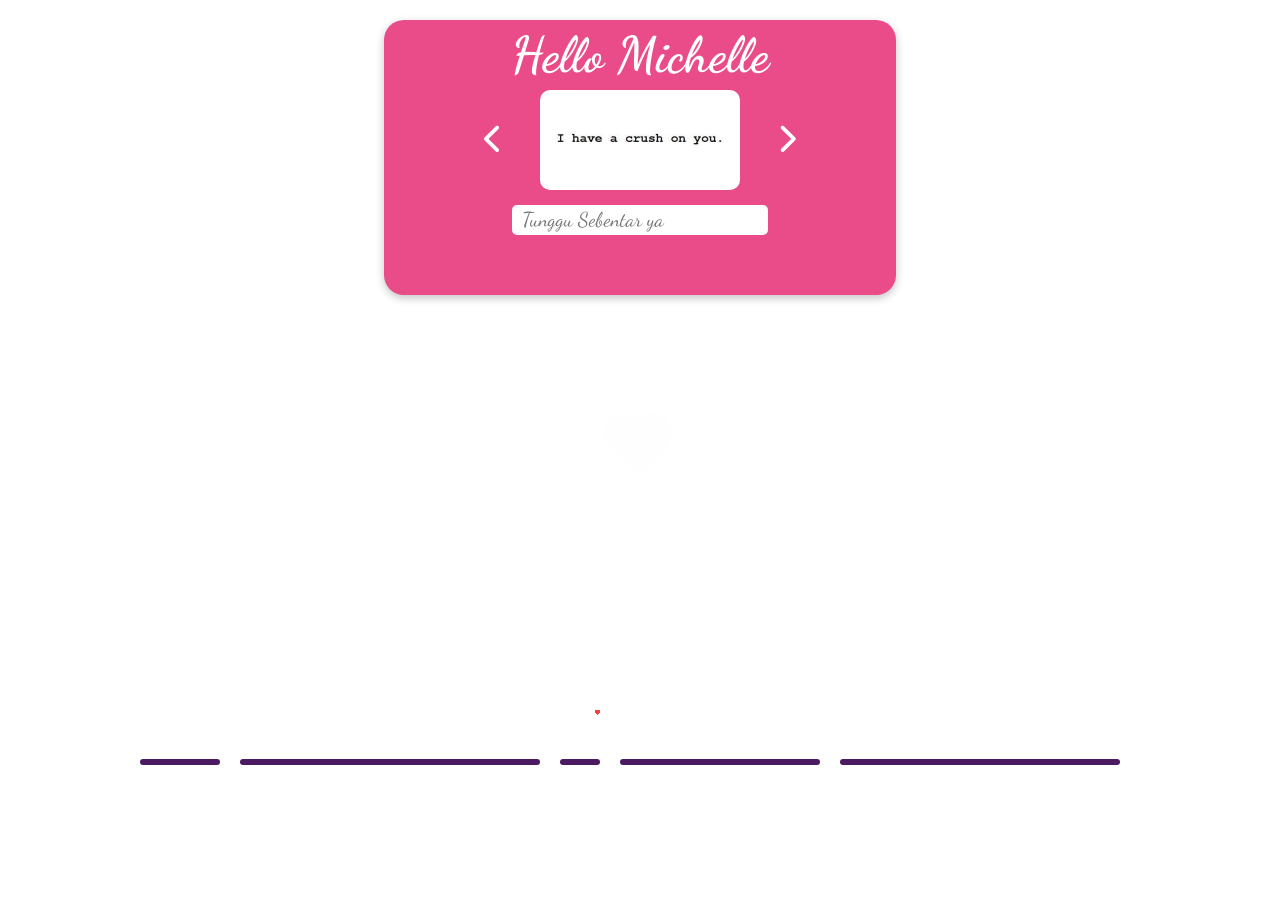
==== love/love.html @ 4c8a3320 "Update project without large videos" ====
<!DOCTYPE html>
<html lang="en">
<head>
    <meta charset="UTF-8">
    <meta name="viewport" content="width=device-width, initial-scale=1.0">
    <link rel="stylesheet" href="love.css">
    <title>For Michelle</title>
    <link rel="stylesheet" href="https://cdnjs.cloudflare.com/ajax/libs/font-awesome/6.4.2/css/all.min.css" integrity="sha512-z3gLpd7yknf1YoNbCzqRKc4qyor8gaKU1qmn+CShxbuBusANI9QpRohGBreCFkKxLhei6S9CQXFEbbKuqLg0DA==" crossorigin="anonymous" referrerpolicy="no-referrer" />
</head>
<body>
    <div class="wrapper">
        <div class="formInput">
            <div class="boxHands">
                <div class="handsCat">
                    <img src="../image/handsCat.png" alt="">
                </div>
                <h1>Hello Michelle</h1>
            </div>
            <div class="boxSlider">
                    <div class="listSlider">
                        <div class="slider">
                            <img src="../image/crsh.jpg" alt="">
                        </div>
                        <div class="slider">
                            <img src="../image/love2.png" alt="">
                        </div>
                        <div class="slider">
                            <img src="../image/lovelove.gif" alt="">
                        </div>
                    </div>
                <div class="left">
                    <i class="fa-solid fa-chevron-left"></i>
                </div>
                <div class="right">
                    <i class="fa-solid fa-chevron-right"></i>
                </div>
            </div>
            <div class="boxHandsInput">
                <div class="handsCatImgInput">
                    <img src="../image/handsCat.png" alt="">
                </div>
                <input type="text" id="inputField" placeholder="Tunggu Sebentar ya" readonly>
            </div>
            <div class="buttonLove">
                <div class="cricleBtn"></div>
                <div class="button"></div>
            </div>
        </div>
        <div class="boxLine">
            <div class="boxCar">
                <img src="../image/car.gif" alt="">
            </div>
            <div class="boxHeart">
                <div class="heart1"></div>
                <div class="heart2"></div>
                <div class="heart3"></div>
                <div class="heart4"></div>
                <div class="heart5"></div>
                <div class="heart6"></div>
            </div>
            <div class="ground-line">
                <div>
                    <span class="line1"></span>
                    <span class="line2"></span>
                    <span class="line3"></span>
                    <span class="line4"></span>
                    <span class="line5"></span>
                    <span class="line1"></span>
                    <span class="line2"></span>
                    <span class="line3"></span>
                    <span class="line4"></span>
                    <span class="line5"></span>
                </div>
              </div>
        </div>
    </div>
    <div class="loadingLove">
        <div class="rhombus">
            <div class="circle1"></div>
            <div class="circle2"></div>
        </div>      
    </div>

    <div class="wrapperLetterForm">
        <div class="button-container"></div>
        <div class="boxLetter">
            <i class="fa-solid fa-xmark"></i>
            <div class="formLetter">
                <div class="heartLetter">
                    <div class="heartLetterItem"></div>
                </div>
                <div class="heartLetter">
                    <div class="heartLetterItem"></div>
                </div>
                
                <div class="wrapperLetter">
                    <div class="giftbox">
                        <div class="img">
                            <img src="../image/giftbox.png" alt="">
                        </div>
                    </div>
                    <div class="textLetter">
                        <h2></h2>
                        <p class="contentLetter"></p>
                        <div class="heartAnimation">
                            <img src="../image/heartAnimation.gif" alt="">
                        </div>
                    </div>
                    <div class="mewmew1">
                        <img src="../image/mewmew.gif" alt="">
                    </div>
                    <div class="mewmew2">
                        <img src="../image/mewmew.gif" alt="">
                    </div>
                    <a href="https://wa.me/+08981821292?text=Mauu" class="button-container">
                    </a>
                </div>
            </div>
            <div class="before"></div>
        </div>
    </div>
</body>
<script type="text/javascript" src="https://code.jquery.com/jquery-3.6.3.min.js"></script>
<script>
    $(window).on('load', function(event){
    $('body').removeClass('preloading');
    $('.loadingLove').delay(1000).fadeOut('fast');

        
    function getHeart(e){
        let ele = document.createElement("div");
        ele.className = "element"
        document.querySelector("body").prepend(ele)
        ele.style.left = e.clientX + 'px';
        ele.style.top = e.clientY -10 +'px';
        setTimeout(()=>{
            let text = document.querySelectorAll(".element")[0],
            directionX = Math.random() < .5 ? -1 : 1,
            directionY = Math.random() < .5 ? -1 : 1

            text.style.left = parseInt(text.style.left) - (directionX * (Math.random() * 100)) + 'px';
            text.style.top = parseInt(text.style.top) - (directionY * (Math.random() * 100)) + 'px';
            text.style.opacity = 0;
            text.style.transform = 'scale(0.4)'
            text.innerHTML = "💗"
            text.style.zIndex = "100"

            setTimeout(()=>{
                ele.remove()
            },1000)
        },10)
    }
    document.onmousemove = function(e){
        getHeart(e)
    }
    document.onclick = function(e){
        let ele = document.createElement("div");
        ele.className = "heartRain"
        document.querySelector("body").prepend(ele);
        ele.style.left = e.clientX -10 + 'px';
        ele.style.top = e.clientY -10 +'px';
        ele.innerHTML = "💗"
        setTimeout(()=>{
            ele.style.top = "calc(85% - 25px)"
        },100)
        setTimeout(()=>{
            ele.style.opacity = 0
        },3000)
        setTimeout(()=>{
            ele.remove()
        },4000)
    }
    document.onmousedown = (e)=>{
        getHeart(e)
    }

    const inputField = document.getElementById('inputField');
    const textToType = "Pencet amplop nya❤";
    const typingSpeed = 100; 

    let charIndex = 0;
    function typeText() {
        if (charIndex < textToType.length) {
            inputField.value += textToType.charAt(charIndex);
            charIndex++;
            setTimeout(typeText, typingSpeed);
        }
        if(inputField.value.length == textToType.length){
            setTimeout(()=>{
                document.querySelector(".buttonLove").style.transform = "translateY(0%)";
                document.querySelector(".cricleBtn").style.transform = "scale(0.1)"
            },1000)
            setTimeout(()=>{
                document.querySelector(".cricleBtn").style.transform = "scale(1)"
                document.querySelector(".cricleBtn").innerHTML = "💗"
            },2000)
            setTimeout(()=>{
                document.querySelector(".buttonLove").style.width = "120px"
                document.querySelector(".button").style.transform = "translateX(25px)"
            },2500)
            setTimeout(()=>{
                document.querySelector(".button").style.width = "calc(100% - 25px)"
                document.querySelector(".button").style.height = "10px"
            },3000)
            setTimeout(()=>{
                document.querySelector(".button").style.height = "30px"
            },3500)
            setTimeout(()=>{
                document.querySelector(".button").innerHTML = "Click Here"
            },4000)
        }
    }

    setTimeout(()=>{
        typeText();
    }, 11500)
    });

    let indexText = 0;
    let textLetter = document.querySelector('.textLetter h2');
    const textLetterH2 = "Halo acaaa!";
    let timoutTextLetter;

    function textCharLetter(){
        if (indexText < textLetterH2.length) {
            textLetter.textContent += textLetterH2[indexText];
            indexText++;
            setTimeout(indexText, 100);
        }
        else{
            clearInterval(timoutTextLetter);
            setTimeout(()=>{
                funcTimeoutLetterContent()
            },500)
        }
    }
    function funcTimeoutLetter(){
        indexText = 0; // Reset indexText
        textLetter.textContent = ''; // 
        clearInterval(timoutTextLetter);
        timoutTextLetter =  setInterval(()=>{
                textCharLetter();
            }, 200)
    }

    
    let indexTextContent = 0;
    let textLetterContent = document.querySelector('.contentLetter');
    const textLetterP = "Haloo Michelle. This is message about my feeling to you, I know it sounds kinda weird, cuz we haven't even known each other for a month. Maybe we're still hiding our true nature or character from each other. All this time getting to know you, hearing your stories it just makes me more and more sure that you're the right person for me to love. Mungkin setelah kamu membaca ini kita akan menjadi asing, It doesn't mean I don't love you anymore. tetapi aku lebih ke arah sadar diri, dan menghargai keputusan yang kamu ambil. Bukan berarti aku juga berenti memperjuangkan mu, aku juga pengen nunjukin ke kamu omomnganku tentang 'i can handle ur ego' mungkin itu yang aku rasakan sekarang, ego kamu lagi tinggi-tingginya makanya aku bertahan sampe sekarang bahkan masih berusaha membalikkan perasaan kamu yang dulu dengan segala cara yang bisa aku lakukan. tetapi mungkin bukan itu yang acaa inginkan. Mungkin aku berenti memperjuangkan mu sampai disini saja, bukan berarti aku sama aja seperti cowo lain yang manis diawal. Kalau kamu pengen disayang seperti dulu lagi just show me that thing again, tunjukin lagi acaa pengen aku. I will give my all and as much as I can. Aku rasa aku dah cukup nunjukin diriku seperti apa, value aku gimana. sisanya tinggal acaa yang menilai. aku akan menunggu mu selama apapun itu. asal kamu benar benar siap dan menginginkan ku. kamu telah mengubah banyak sudut pandang dan diriku menjadi lebih baik. That's why I did all this for you. Thankyou for everything acaa. LOVE U SO MUCH :3 ";
    let timoutTextLetterContent;
    function textCharLetterContent(){
        if (indexTextContent < textLetterP.length) {
            textLetterContent.textContent += textLetterP[indexTextContent];
            indexTextContent++;
            setTimeout(indexTextContent, 100);
        }
        else{
            clearInterval(timoutTextLetterContent)

        }
    }
    function funcTimeoutLetterContent(){
        indexTextContent = 0; // Reset indexTextContent
        textLetterContent.textContent = ''; // 
        clearInterval(timoutTextLetterContent);
        timoutTextLetterContent =  setInterval(()=>{
            textCharLetterContent();
            }, 100)
    }
    //end 
    document.querySelector(".boxSlider .right").addEventListener("click", function(){
        var slider = document.querySelectorAll(".slider")
        document.querySelector(".listSlider").appendChild(slider[0])
    })
    document.querySelector(".boxSlider .left").addEventListener("click", function(){
        var slider = document.querySelectorAll(".slider")
        document.querySelector(".listSlider").prepend(slider[slider.length -1])
    })

    document.querySelector(".buttonLove").addEventListener("click", function(){
        let timeout = setInterval(()=>{
            var letters = document.createElement("div");
            letters.className = "letters"
            letters.innerHTML = '<img src="../image/letters.png" alt="">';
            document.querySelector("body").prepend(letters)
            let left = Math.floor(Math.random() * 100);
            let rotate = Math.floor(Math.random() * 360);
            letters.style.left = left + "%";
            letters.style.top = "-10%";
            letters.style.transform = `rotate(${rotate}deg)`;
            setTimeout(()=>{
                letters.style.top = "100%";
            },1000)
            setTimeout(()=>{
                letters.remove()
            },11000)
            document.querySelectorAll(".letters").forEach((item)=>{
                item.addEventListener("click", function(){
                    clearInterval(timeout)
                    $(".wrapperLetterForm").fadeIn()
                    funcTimeoutLetter();
                    
                })
            })
        },500)
    })
</script>
</html>
---- love/love.css ----
@import url('https://fonts.googleapis.com/css2?family=Dancing+Script:wght@700&display=swap');
    @import url('https://fonts.googleapis.com/css2?family=Dancing+Script:wght@600&display=swap');
    @import url('https://fonts.googleapis.com/css2?family=Roboto:wght@500&display=swap');
    *{
        padding: 0;
        margin: 0;
        box-sizing: border-box;
    }
    body{
        overflow: hidden;
    }
    .wrapper{
        position: relative;
        width: 100%;
        height: 100vh;
        overflow: hidden;
    }
    .formInput{
        position: absolute;
        top: -100%;
        width: 40%;
        left: 50%;
        transform: translateX(-50%);
        background-color: #EA4C89;
        display: flex;
        flex-direction: column;
        justify-content: center;
        align-items: center;
        z-index: 70;
        border-radius: 20px;
        transition: 1s;
        overflow: hidden;
        padding-bottom: 10px;
        box-shadow: rgba(0, 0, 0, 0.24) 0px 3px 8px;
        animation: formInput 1s 3s forwards;
    }
    @keyframes formInput {
        0%{
            top: -100%;
        }
        100%{
            top: 20px;
        }
    }
    .formInput::before{
        position: absolute;
        content: '';
        width: 8px;
        height: 40px;
        background: #EA4C89;
        top: -30px;
        left: 20%;
        z-index: -10;
    }
    .formInput::after{
        position: absolute;
        content: '';
        width: 8px;
        height: 40px;
        background: #EA4C89;
        top: -30px;
        right: 20%;
        z-index: -1;
    }
    .boxHands{
        position: absolute;
        display: flex;
        justify-content: center;
        top: -40%;
        animation: handsCat 1s 4s forwards ease-in;
    }
    @keyframes handsCat{
        0%{
            top: -40%;
        }
        100%{
            top: 0px;
        }
    }
    .formInput .handsCat{
        position: absolute;
        transform: rotate(180deg);
        width: 80px;
        top: -60px;
        animation: hands 1s 5s forwards ease-in-out;
    }
    @keyframes hands{
        0%{
            top: -60px;
        }
        50%,100%{
            top: -150px;
        }
    }
    .handsCat img{
        width: 100%;
    }
    .boxHands h1{
        transform: rotate(20deg);
        transform-origin: top left;
        padding-top: 5px;
        color: #fff;
        font-size: 50px;
        font-family: 'Dancing Script', cursive;
        animation: textHand 1.5s 6s forwards ease-in;
    }
    @keyframes textHand{
        0%{
            transform: rotate(20deg);
            transform-origin: top left;
        }
        20%,100%{
            transform: rotate(0deg);
            transform-origin: top left;
        }
    }
    .boxSlider{
        position: relative;
        margin-top: 70px;
        width: 100%;
        display: flex;
        justify-content: center;
        opacity: 0;
        transition: 1s;
        animation: boxSlider 1s 8s forwards ease-out;
    }
    @keyframes boxSlider {
        0%{
            opacity: 0;
        }
        100%{
            opacity: 1;
        }
    }
    .boxSlider .left, .boxSlider .right{
        position: absolute;
        top: 50%;
        color: #fff;
        transform: translateY(-50%);
        font-size: 30px;
        cursor: pointer;
        z-index: 50;
    }
    .left{
        left: 100px;
    }
    .right{
        right: 100px;
    }

    .listSlider{
        position: relative;
        width: 200px;
        height: 100px;
        display: flex;
        overflow: hidden;
        border-radius: 10px;
    }

    .listSlider .slider{
        width: 100%;
        position: relative;
        transition: 0.5s;
    }
    .listSlider img{
        width: 200px;
        height: 100%;
        object-fit: cover;
    }
    .boxHandsInput{
        display: flex;
        position: relative;
        top: 15px;
        right: -200%;
        width: 50%;
        animation: boxInputHands 1s 9s forwards ease-in;
    }
    @keyframes boxInputHands{
        0%{
        right: -200%;
        }
        60%,100%{
            right: 0%;
        }
    }
    .boxHandsInput input{
        width: 100%;
        height: 30px;
        border: none;
        outline: none;
        border-radius: 5px;
        padding: 0px 10px;
        font-family: 'Dancing Script', cursive;
        font-size: 20px;
        z-index: 11;
        opacity: 0;
        animation: boxSlider 1s 9s forwards ease-out;
    }

    .boxHandsInput .handsCatImgInput{
        position: absolute;
        width: 80px;
        transform: rotate(270deg);
        top: -140%;
        right: -30px;
        z-index: 100;
        animation: imgHandInput 1s 10s forwards ease-in-out;
    }
    @keyframes imgHandInput {
        0%{
        right: -30px;
        }
        70%,100%{
            right: -100%;
        }
    }
    .boxHandsInput .handsCatImgInput img{
        width: 100%;
    }
    .buttonLove{
        display: flex;
        position: relative;
        margin-top: 25px;
        align-items: center;
        transform: translateY(-100%);
        z-index: 10;
        width: 35px;
        transition: 0.5s;
    }
    .buttonLove .cricleBtn{
        width: 40px;
        height: 40px;
        background: #ffb7e4;
        border-radius: 50%;
        display: flex;
        justify-content: center;
        align-items: center;
        z-index: 10;
        transform: scale(0);
        transition: 0.5s;
        box-shadow: rgba(0, 0, 0, 0.15) 1.95px 1.95px 2.6px,
                    inset rgb(255, 255, 255,0.8) 1.95px 1.95px 2.6px,
                    inset rgba(0, 0, 0, 0.2) -1.95px -1.95px 2.6px;
    }
    .buttonLove .button{
        position: absolute;
        outline: none;
        width: 0px;
        height: 0px;
        cursor: pointer;
        border-radius: 5px;
        transition: 0.5s;
        z-index: 9;
        background: #FD89C3;
        display: flex;
        justify-content: center;
        align-items: center;
        font-size: 12px;
        font-family: 'Roboto', sans-serif;
        user-select: none;
        color: #fff;
        box-shadow: rgba(0, 0, 0, 0.15) 1.95px 1.95px 2.6px,
                    inset rgb(255, 255, 255,0.8) 1.95px 1.95px 2.6px,
                    inset rgba(0, 0, 0, 0.2) -1.55px -1.55px 2.6px;
    }
    .buttonLove .button:hover{
        background: #ff9fda;
    }

    .button-container::after {
        content: "click here for u answer"; 
        display: block;
        width: 230px; 
        height: 40px; 
        background-color: #fd2cc5; 
        color: #fff; 
        text-align: center;
        line-height: 40px;
        cursor: pointer;
        position: absolute;
        bottom: 45px; 
        left: 350px; 
        border-radius: 5px; 
    }

    .buttonLove::after{
        display: flex;
        position: relative;
        margin-top: 25px;
        align-items: center;
        transform: translateY(-100%);
        z-index: 10;
        width: 35px;
        transition: 0.5s;
    }
    .buttonLove .cricleBtn::after{
        width: 40px;
        height: 40px;
        background: #ffb7e4;
        border-radius: 50%;
        display: flex;
        justify-content: center;
        align-items: center;
        z-index: 10;
        transform: scale(0);
        transition: 0.5s;
        box-shadow: rgba(0, 0, 0, 0.15) 1.95px 1.95px 2.6px,
                    inset rgb(255, 255, 255,0.8) 1.95px 1.95px 2.6px,
                    inset rgba(0, 0, 0, 0.2) -1.95px -1.95px 2.6px;
    }
    .buttonLove .button::after{
        position: absolute;
        outline: none;
        width: 0px;
        height: 0px;
        cursor: pointer;
        border-radius: 5px;
        transition: 0.5s;
        z-index: 9;
        background: #FD89C3;
        display: flex;
        justify-content: center;
        align-items: center;
        font-size: 12px;
        font-family: 'Roboto', sans-serif;
        user-select: none;
        color: #fff;
        box-shadow: rgba(0, 0, 0, 0.15) 1.95px 1.95px 2.6px,
                    inset rgb(255, 255, 255,0.8) 1.95px 1.95px 2.6px,
                    inset rgba(0, 0, 0, 0.2) -1.55px -1.55px 2.6px;
    }
    .buttonLove .button:hover::after{
        background: #ff9fda;
    }
    .boxCar{
        position: absolute;
        bottom: 15%;
        transform: translateX(-400px);
        z-index: 2;
        animation: car 4s 1s forwards, car1 2s 5s forwards;
    }
    .boxCar img{
        width: 350px;
    }
    @keyframes car{
        0%{
            transform: translateX(-400px);
        }
        50%,100%{
            transform: translateX(150px);
        }
    }
    .boxHeart{
        position: relative;
        width: 100%;
        height: 100vh;
        animation:  heartX 4s 1s forwards;
    }
    /* @keyframes car1 {
        0%{
            transform: translateX(150px);
        }
        100%{
            transform: translateX(1000px);
        }
    } */
    .heart1,.heart2,.heart3, .heart4, .heart5, .heart6{
        position: absolute;
        width: 15px;
        height: 15px;
        background-color: rgb(255, 62, 65);
        transform: scale(0.2) rotate(45deg);
        bottom: 20%;
        left: 450px;
        z-index: 1;
    }
    .heart1{
        animation:love1 4s infinite ease-in 1s;
    }
    .heart2{
        animation: love2 3s infinite ease-in 2s;
    }
    .heart3{
        animation: love2 5s infinite ease-in 1.5s;
    }
    .heart4{
        animation: love1 2s infinite ease-in 2s;
    }
    .heart5{
        animation: love1 2.3s infinite ease-in 0.5s;
    }
    .heart5{
        animation: love2 2.5s infinite ease-in 1.5s;
    }
    .heart1::before, .heart2::before,
    .heart3::before,.heart4::before, .heart5::before, .heart6::before{
        position: absolute;
        content: '';
        width: 100%;
        height: 100%;
        background-color: rgb(255, 62, 65);
        left: -50%;
        border-radius: 50%;
    }
    .heart1::after, .heart2::after,
    .heart3::after, .heart4::after, .heart5::after, .heart6::after{
        position: absolute;
        content: '';
        width: 100%;
        height: 100%;
        background-color: rgb(255, 62, 65);
        top: -50%;
        border-radius: 50%;
    }
    @keyframes love1{
        0%{
            opacity: 0;
            transform: scale(0.3) rotate(0deg) translate3d(40px, 0, 0);
        }
        50%{
            opacity: 1;
        }
        100%{
            opacity: 0;
            transform: scale(0.9) rotate(-15deg) translate3d(-20px, -300px, 0);
        }
    }
    @keyframes love2{
        0%{
            opacity: 0;
            transform: scale(0.2) rotate(10deg) translate3d(50px, 0, 0);
        }
        50%{
            opacity: 1;
        }
        100%{
            opacity: 0;
            transform: scale(0.7) rotate(5deg) translate3d(-20px, -250px, 0);
        }
    }
    @keyframes heartX {
        0%{
            left: -500px;
        }
        50%,100%{
            left: 0px;
        }
    }
    .boxLine{
        position: relative;
        width: 1000px;
        height: 100vh;
        margin: auto;
        overflow: hidden;
        z-index: 50;
    }
    .ground-line {
        width: 100%;
        position: absolute;
        bottom: 15%;
        left: 0;
        overflow: hidden;
        height: 6px;
    }
    .ground-line div {
        width: 2000px;
        font-size: 0;
        animation: roadLine 3s infinite linear;
    }
    .ground-line .line1 {
        width: 80px;
    }
    .ground-line .line2 {
        width: 300px;
    }
    .ground-line .line3 {
        width: 40px;
    }
    .ground-line .line4 {
        width: 200px;
    }
    .ground-line .line5 {
        width: 280px;
    }
    .ground-line span {
        height: 6px;
        display: inline-block;
        background-color: #4b1a61;
        -webkit-border-radius: 6px;
        -moz-border-radius: 6px;
        border-radius: 6px;
        vertical-align: bottom;
        margin-right: 20px;
    }
    @keyframes roadLine{
        0% {
            -webkit-transform: translate(0, 0);
            -moz-transform: translate(0, 0);
            transform: translate(0, 0);
        }
        
        100% {
            -webkit-transform: translate(-1000px, 0);
            -moz-transform: translate(-1000px, 0);
            transform: translate(-1000px, 0);
        }
    }
    /* .ground-line::before{
        position: absolute;
        content: '';
        width: 100%;
        height: 100%;
        background: repeating-linear-gradient(90deg, transparent 0, transparent 30%, #333 30%, #333 100%);
        background-size: 70px;
    } */
    .loadingLove{
        position: absolute;
        width: 100%;
        min-height: 100vh;
        display: flex;
        align-items: center;
        justify-content: center;
        top: 0;
        left: 0;
        z-index: 100;
        background-color: #fff;
    }
    .rhombus {
        border-radius: 10px;
        height: 75px;
        width: 75px;
    }

    .rhombus:before {
        content: "";
        position: absolute;
        background: #EA4C89;
        height: 40px;
        width: 40px;
        z-index: 0;
        margin-top: 15px;
        margin-left: 15px;
        transform: rotate(45deg);
    }

    .rhombus .circle1 {
        content: "";
        position: absolute;
        background: #EA4C89;
        height: 40px;
        width: 40px;
        z-index: 1;
        border-radius: 50%;
        animation-duration: 2s;
        animation-name: change1;
        animation-iteration-count: infinite;
        /*animation-direction: alternate;*/
    }

    .rhombus .circle2 {
        content: "";
        position: absolute;
        background: #EA4C89;
        height: 40px;
        width: 40px;
        z-index: 1;
        margin-left: 30px;
        border-radius: 50%;
        animation-duration: 2s;
        animation-name: change2;
        animation-iteration-count: infinite;
        /*animation-direction: alternate;*/
    }
    @keyframes change1 {
        0%,
        25% {
            margin-top: 0px;
            margin-left: 0px;
        }
        50%,
        75% {
            margin-top: 30px;
            margin-left: 30px;
        }
    }

    @keyframes change2 {
        25%,
        50% {
            margin-top: 30px;
            margin-left: 0px;
        }
        75%,
        100% {
            margin-top: 0px;
            margin-left: 30px;
        }
    }
    .element, .heartRain{
        position: absolute;
        pointer-events: none;
        transition: 1s;
    }
    .letters{
        position: absolute;
        width: 65px;
        transition: 10s ease-in-out;
        cursor: pointer;
        z-index: 1000;
    }
    .letters img{
        width: 100%;
    }
    .wrapperLetterForm{
        position: absolute;
        top: 0;
        left: 0;
        width: 100vw;
        height: 100vh;
        z-index: 1000;         
        background: rgba(0, 0, 0, 0.7);
        display: none;
    }
    .boxLetter{
        width: 100%;
        height: 100%;
        display: flex;
        justify-content: center;
        align-items: center;
    }
    .boxLetter .formLetter{
        position: relative;
        width: 800px;
        height: 700px;
        background-color: #FFEBEB;
        border-radius: 20px;
        z-index: 100;
        padding: 20px 15px;
        box-shadow: rgba(0, 0, 0, 0.24) 0px 3px 8px;
    }
    .formLetter .wrapperLetter{
        position: relative;
        width: 100%;
        height: 100%;
        border: 2px dashed #FF6666;
        border-radius: inherit;
        display: flex;
    }
    .boxLetter .before{
        position: absolute;
        width: 600px;
        height: 350px;
        background: #fff;
        transform: rotate(-15deg);
        border-radius: 20px;
        z-index: 10;
    }
    .formLetter .heartLetter{
        position: absolute;
        width: 30px;
        height: 30px;
        border-radius: 50%;
        background: #FFEBEB;
        display: flex;
        justify-content: center;
        align-items: center;
        z-index: 10;
    }
    .heartLetter .heartLetterItem{
        position: relative;
        width: 10px;
        height: 10px;
        transform: rotate(45deg);
        background: #FF6666;
    }
    .heartLetter:first-child{
        right: 5px;
        top: 10px;
    }
    .heartLetter:nth-child(2){
        left: 5px;
        bottom: 10px;
    }
    .heartLetterItem::before, .heartLetterItem::after{
        position: absolute;
        content: '';
        width: 100%;
        height: 100%;
        border-radius: 50%;
        background: inherit;
    }
    .heartLetterItem::before{
        top: -50%;
    }
    .heartLetterItem::after{
        left: -50%;
    }
    .giftbox{
        position: relative;
        width: 30%;
        height: 100%;
    }
    .giftbox .img{
        position: absolute;
        width: 150px;
        bottom: -10px;
        left: 50px;
        z-index: 100;
    }
    .giftbox img{
        width: 100%;
    }
    .textLetter{
        position: relative;
        width: 60%;
        flex-direction: column;
        display: flex;
        align-items: center;
        user-select: none;
    }
    .textLetter h2{
        margin-top: 20px;
        font-size: 30px;
        font-family: 'Dancing Script', cursive;
    }
    .textLetter .contentLetter{
        font-size: 19px;
        text-align: center;
        padding: 0px 10px;
        margin-top: 10px;
        font-family: 'Dancing Script', cursive;

        max-height: 400px;        
        overflow-y: auto;         
        line-height: 1.8;

    }
    .fa-xmark{
        position: absolute;
        right: 20px;
        top: 20px;
        color: #fff;
        cursor: pointer;
        font-size: 25px;
    }
    .show{
        display: block;
    }
    .heartAnimation{
        position: absolute;
        width: 200px;
        bottom: 0;
    }
    .heartAnimation img{
        width: 100%;
    }
    .mewmew1, .mewmew2{
        position: absolute;
        width: 90px;
    }
    .mewmew1{
        bottom: 0;
        left: 0;
    }
    .mewmew2{
        bottom: 0;
        right: 0;
    }
    .mewmew1 img, .mewmew2 img{
        width: 100%;
    }


    /* reponsive */
    @media(max-width: 767px) {
        .boxCar img{
            width: 300px;
        }
        .formInput{
            width: 95%;
        }
        @keyframes car{
            0%{
                transform: translateX(-300px);
            }
            50%,100%{
                transform: translateX(50px);
            }
        }
        .giftbox .img{
            width: 100px;
            bottom: 50px;
            left: 20px;
        }
        .boxSlider{
            width: 130%;
        }
        .listSlider{
            height: 230px;
        }
    }

    @media (min-width: 768px) and (max-width: 1023px)  {
        .boxCar img{
            width: 300px;
        }
        .formInput{
            width: 95%;
        }
        @keyframes car{
            0%{
                transform: translateX(-300px);
            }
            50%,100%{
                transform: translateX(50px);
            }
        }
        .giftbox .img{
            width: 100px;
            bottom: 50px;
            left: 20px;
        }
        .boxSlider{
            width: 100%;
        }
        .listSlider{
            height: 230px;
        }
    }
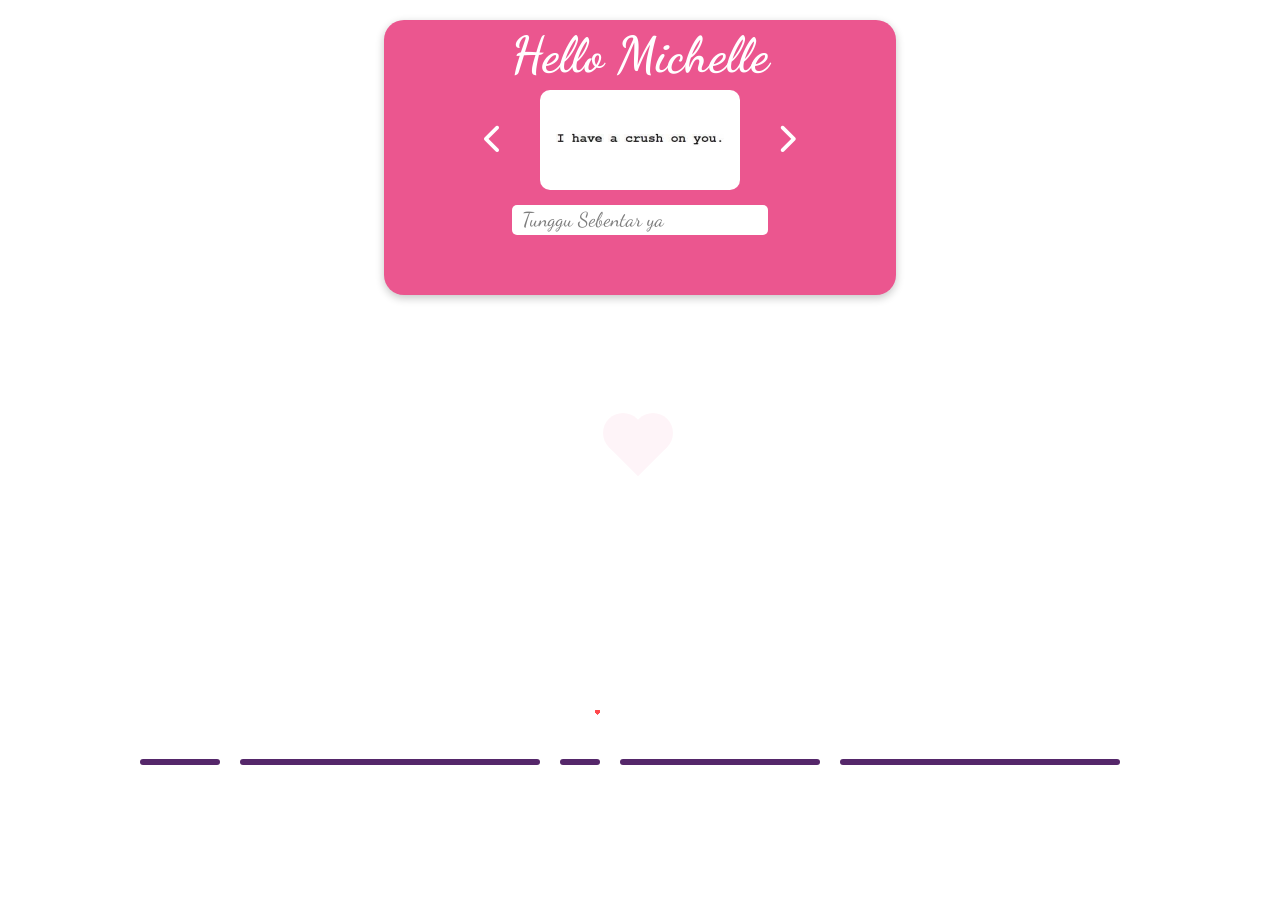
==== commit daa1dd2c: "Ubah Message" ====
--- a/love/love.html
+++ b/love/love.html
@@ -218,7 +218,7 @@
 
     let indexText = 0;
     let textLetter = document.querySelector('.textLetter h2');
-    const textLetterH2 = "Halo acaaa!";
+    const textLetterH2 = "Halo Michelle!";
     let timoutTextLetter;
 
     function textCharLetter(){
@@ -246,7 +246,7 @@
     
     let indexTextContent = 0;
     let textLetterContent = document.querySelector('.contentLetter');
-    const textLetterP = "Haloo Michelle. This is message about my feeling to you, I know it sounds kinda weird, cuz we haven't even known each other for a month. Maybe we're still hiding our true nature or character from each other. All this time getting to know you, hearing your stories it just makes me more and more sure that you're the right person for me to love. Mungkin setelah kamu membaca ini kita akan menjadi asing, It doesn't mean I don't love you anymore. tetapi aku lebih ke arah sadar diri, dan menghargai keputusan yang kamu ambil. Bukan berarti aku juga berenti memperjuangkan mu, aku juga pengen nunjukin ke kamu omomnganku tentang 'i can handle ur ego' mungkin itu yang aku rasakan sekarang, ego kamu lagi tinggi-tingginya makanya aku bertahan sampe sekarang bahkan masih berusaha membalikkan perasaan kamu yang dulu dengan segala cara yang bisa aku lakukan. tetapi mungkin bukan itu yang acaa inginkan. Mungkin aku berenti memperjuangkan mu sampai disini saja, bukan berarti aku sama aja seperti cowo lain yang manis diawal. Kalau kamu pengen disayang seperti dulu lagi just show me that thing again, tunjukin lagi acaa pengen aku. I will give my all and as much as I can. Aku rasa aku dah cukup nunjukin diriku seperti apa, value aku gimana. sisanya tinggal acaa yang menilai. aku akan menunggu mu selama apapun itu. asal kamu benar benar siap dan menginginkan ku. kamu telah mengubah banyak sudut pandang dan diriku menjadi lebih baik. That's why I did all this for you. Thankyou for everything acaa. LOVE U SO MUCH :3 ";
+    const textLetterP = "Haloo Michelle. This is message about my feeling to you, I know I've make a lot mistakes with u dan mungkin juga rasanya telat untuk menyadarinya.Kamu telah menemaniku sejauh ini begitupun sebaliknya aku udah nemenin michelle sejauh ini dari yang tadinya michelle belum dapat kerjaan sampai sekarang sudah mendapatkan pekerjaan, im so proud with u.Terima kasih sudah pernah menjadi orang yang sangat menyayangiku.Aku tak tahu harus ngomong seperti apalagi, kamu sangat berarti bagiku. that's why aku perjuangin sampe sekarang. Aku sangat berharap balikan :(. Fatur minta maaf atas semuanya. Makasih sudah pernah menjadi pasanganku selama ini. this is my first time have a long relationship. LOVE U SO MUCH :3 ";
     let timoutTextLetterContent;
     function textCharLetterContent(){
         if (indexTextContent < textLetterP.length) {
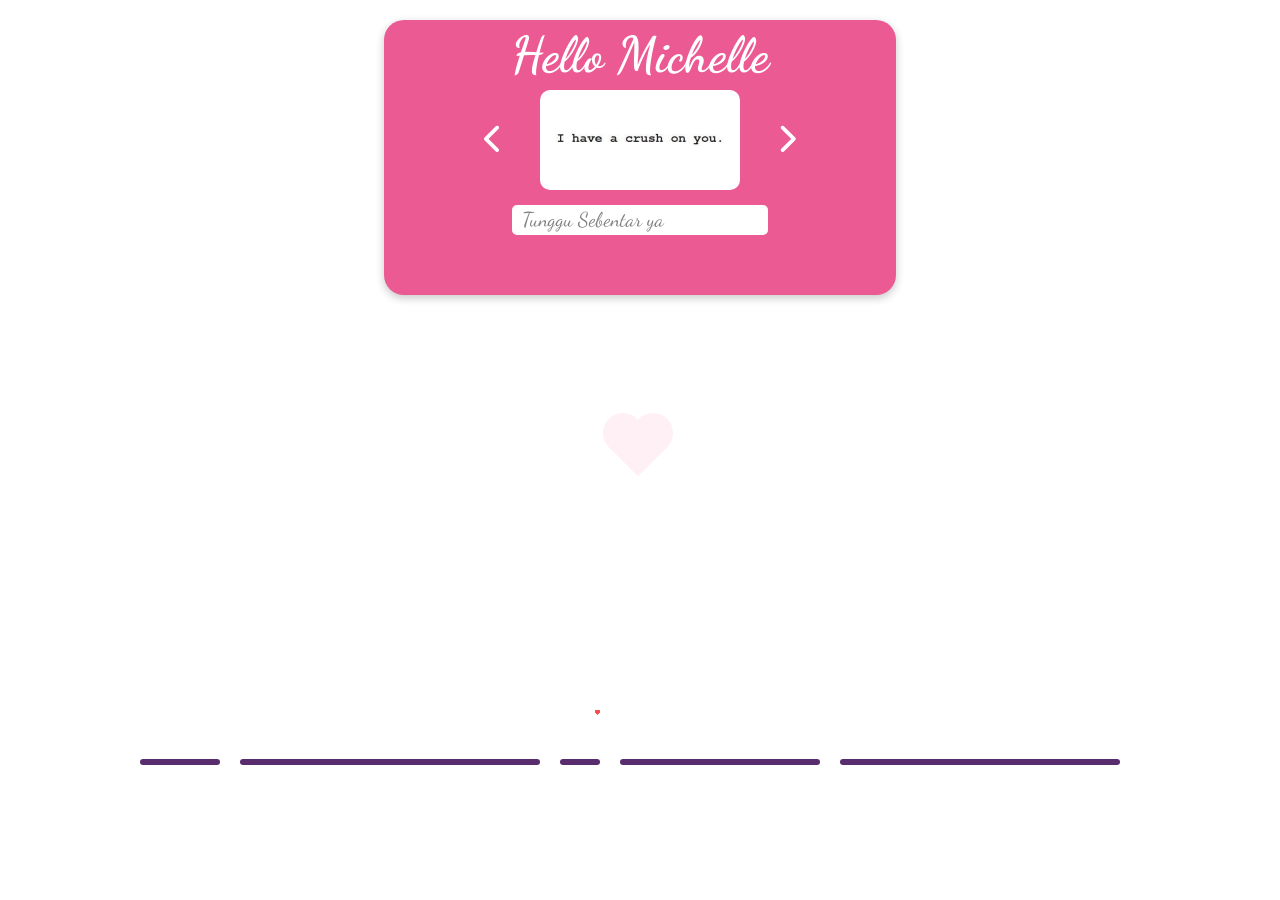
==== commit 2d88ff38: "Responsive" ====
--- a/love/love.html
+++ b/love/love.html
@@ -2,8 +2,9 @@
 <html lang="en">
 <head>
     <meta charset="UTF-8">
-    <meta name="viewport" content="width=device-width, initial-scale=1.0">
+    <meta name="viewport" content="width=device-width, initial-scale=1.0, viewport-fit=cover">
     <link rel="stylesheet" href="love.css">
+    <link rel="stylesheet" href="responsive.css">
     <title>For Michelle</title>
     <link rel="stylesheet" href="https://cdnjs.cloudflare.com/ajax/libs/font-awesome/6.4.2/css/all.min.css" integrity="sha512-z3gLpd7yknf1YoNbCzqRKc4qyor8gaKU1qmn+CShxbuBusANI9QpRohGBreCFkKxLhei6S9CQXFEbbKuqLg0DA==" crossorigin="anonymous" referrerpolicy="no-referrer" />
 </head>
@@ -123,8 +124,17 @@
 <script type="text/javascript" src="https://code.jquery.com/jquery-3.6.3.min.js"></script>
 <script>
     $(window).on('load', function(event){
+    document.addEventListener('touchmove', function(e){
+        getHeart(e.touches[0]);
+    }, {passive: true});
+
+    document.querySelector(".fa-xmark").addEventListener("click", function(){
+        $(".wrapperLetterForm").fadeOut();
+    });
+
     $('body').removeClass('preloading');
     $('.loadingLove').delay(1000).fadeOut('fast');
+
 
         
     function getHeart(e){
--- a/love/responsive.css
+++ b/love/responsive.css
@@ -0,0 +1,145 @@
+/* responsive.css
+   Pasang SETELAH love.css:
+   <link rel="stylesheet" href="love.css">
+   <link rel="stylesheet" href="responsive.css">
+*/
+
+/* ---------- Dasar (semua ukuran) ---------- */
+html { -webkit-text-size-adjust: 100%; }
+body { overscroll-behavior: none; touch-action: manipulation; }
+
+/* 100vh di HP terpotong address bar -> pakai dvh */
+.wrapper, .boxHeart, .boxLine, .wrapperLetterForm { height: 100vh; height: 100dvh; }
+.loadingLove { min-height: 100vh; min-height: 100dvh; }
+.wrapperLetterForm { width: 100%; }
+.boxLine { max-width: 1000px; width: 100%; }
+
+/* ---------- HP & tablet kecil (<= 767px) ---------- */
+@media (max-width: 767px) {
+
+  /* Kartu utama */
+  .formInput { width: 92%; padding-bottom: 14px; border-radius: 16px; }
+  .boxHands h1 { font-size: clamp(30px, 10vw, 44px); }
+  .formInput .handsCat { width: 60px; }
+  .boxHandsInput .handsCatImgInput { width: 60px; }
+
+  /* Slider foto */
+  .boxSlider { width: 100%; margin-top: 64px; }
+  .listSlider { width: min(68vw, 280px); height: min(44vw, 180px); }
+  .listSlider img { width: 100%; height: 100%; }
+  .boxSlider .left, .boxSlider .right { font-size: 26px; padding: 10px; }
+  .left  { left: 4%; }
+  .right { right: 4%; }
+
+  /* Input mengetik */
+  .boxHandsInput { width: 80%; }
+  .boxHandsInput input { font-size: 18px; }
+
+  /* Tombol amplop (area sentuh lebih besar) */
+  .buttonLove .button { min-height: 30px; font-size: 13px; }
+
+  /* Mobil + hati + jalan */
+  .boxCar { bottom: 12%; animation: carMobile 4s 1s forwards; }
+  .boxCar img { width: 220px; }
+  @keyframes carMobile {
+    0%      { transform: translateX(-260px); }
+    50%,100%{ transform: translateX(4vw); }
+  }
+  .heart1, .heart2, .heart3, .heart4, .heart5, .heart6 {
+    left: calc(4vw + 190px);
+    bottom: 16%;
+  }
+  .ground-line { bottom: 12%; }
+
+  /* Amplop jatuh */
+  .letters { width: 52px; }
+
+  /* ---------- Popup surat ---------- */
+  .boxLetter { padding: 12px; }
+  .boxLetter .formLetter {
+    width: 100%;
+    max-width: 440px;
+    height: 88vh; height: 88dvh;
+    max-height: 680px;
+    padding: 12px 10px;
+  }
+  .boxLetter .before { width: 80%; height: 38%; }
+
+  .formLetter .wrapperLetter {
+    flex-direction: column;
+    align-items: center;
+    height: 100%;
+  }
+  .giftbox { display: none; }          /* dekorasi, disembunyikan agar teks lega */
+  .heartAnimation { display: none; }
+
+  .textLetter {
+    width: 100%;
+    flex: 1;
+    min-height: 0;                     /* wajib agar anak bisa scroll di flexbox */
+    padding-bottom: 64px;              /* ruang untuk tombol di bawah */
+  }
+  .textLetter h2 { font-size: 26px; margin-top: 30px; }
+  .textLetter .contentLetter {
+    width: 100%;
+    flex: 1;
+    min-height: 0;
+    max-height: none;
+    font-size: 17px;
+    line-height: 1.6;
+    overflow-y: auto;
+    -webkit-overflow-scrolling: touch;
+  }
+
+  .mewmew1, .mewmew2 { width: 56px; }
+
+  /* Tombol "click here for u answer": tengah bawah, bukan left:350px */
+  .wrapperLetterForm > .button-container { display: none; } /* duplikat, lihat catatan */
+  .wrapperLetter .button-container::after {
+    left: 50%;
+    right: auto;
+    bottom: 14px;
+    transform: translateX(-50%);
+    width: 190px;
+    height: 42px;
+    line-height: 42px;
+    font-size: 14px;
+    z-index: 200;
+  }
+
+  /* Tombol tutup */
+  .fa-xmark { top: 12px; right: 12px; font-size: 28px; padding: 8px; z-index: 1100; }
+}
+
+/* ---------- HP kecil (<= 380px) ---------- */
+@media (max-width: 380px) {
+  .boxHands h1 { font-size: 30px; }
+  .listSlider { width: 64vw; }
+  .boxCar img { width: 180px; }
+  .heart1, .heart2, .heart3, .heart4, .heart5, .heart6 { left: calc(4vw + 155px); }
+  .textLetter .contentLetter { font-size: 15.5px; }
+  .wrapperLetter .button-container::after { width: 170px; font-size: 13px; }
+}
+
+/* ---------- Tablet (768px - 1023px) ---------- */
+@media (min-width: 768px) and (max-width: 1023px) {
+  .formInput { width: 70%; }
+  .listSlider { width: 300px; height: 180px; }
+  .listSlider img { width: 100%; }
+  .left  { left: 12%; }
+  .right { right: 12%; }
+  .boxLetter .formLetter { width: 90%; max-width: 760px; height: 80dvh; }
+  .wrapperLetter .button-container::after { left: 50%; transform: translateX(-50%); bottom: 20px; }
+  .wrapperLetterForm > .button-container { display: none; }
+}
+
+/* ---------- HP landscape (tinggi layar pendek) ---------- */
+@media (max-height: 520px) and (orientation: landscape) {
+  .formInput { width: 70%; }
+  .boxSlider { margin-top: 48px; }
+  .listSlider { height: 90px; width: 160px; }
+  .boxCar img { width: 150px; }
+  .boxLetter .formLetter { height: 94dvh; max-height: none; }
+  .textLetter h2 { margin-top: 12px; font-size: 22px; }
+  .textLetter .contentLetter { font-size: 15px; line-height: 1.5; }
+}
